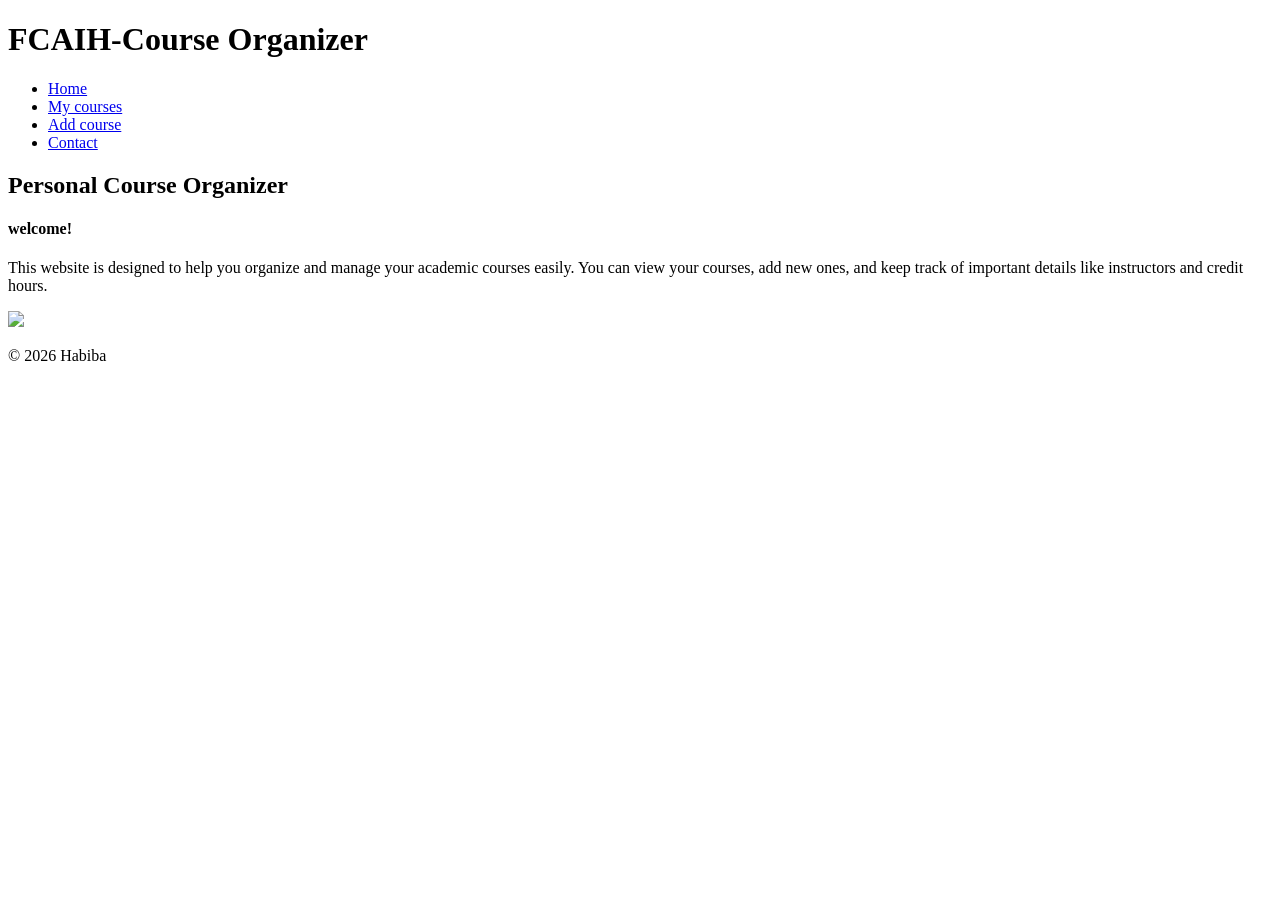
==== index.html @ b145c162 "Add files via upload" ====
<!DOCTYPE html>
<html lang="en">
<head>
   <meta charset="UTF-8">
   <meta name="viewport"  content="width=width-device, initial-scale=1.0">
   <title>home</title>
   <link rel="stylesheet" href="CSS/style.css">
</head>

<body>
<header>
       <h1>FCAIH-Course Organizer</h1>
</header>

<nav>
   <ul>
       <li><a href="index.html">Home</a></li>
       <li><a href="courses.html">My courses</a></li>
       <li><a href="add-course.html">Add course</a></li>
       <li><a href="contact.html">Contact</a></li>
   </ul>
</nav>

<main>
   <section>
        <h2>Personal Course Organizer</h2>
        <h4>welcome!</h4>
       <p>
           This website is designed to help you organize and manage your academic courses easily&#46;
           You can view your courses&comma; add new ones&comma; and keep track of important details like instructors and credit hours&#46;
       </p>
       <img src="images/img.jpg">
   </section>
</main>


<footer>
  <p>&copy; 2026 Habiba</p>
</footer>
</body>
</html>
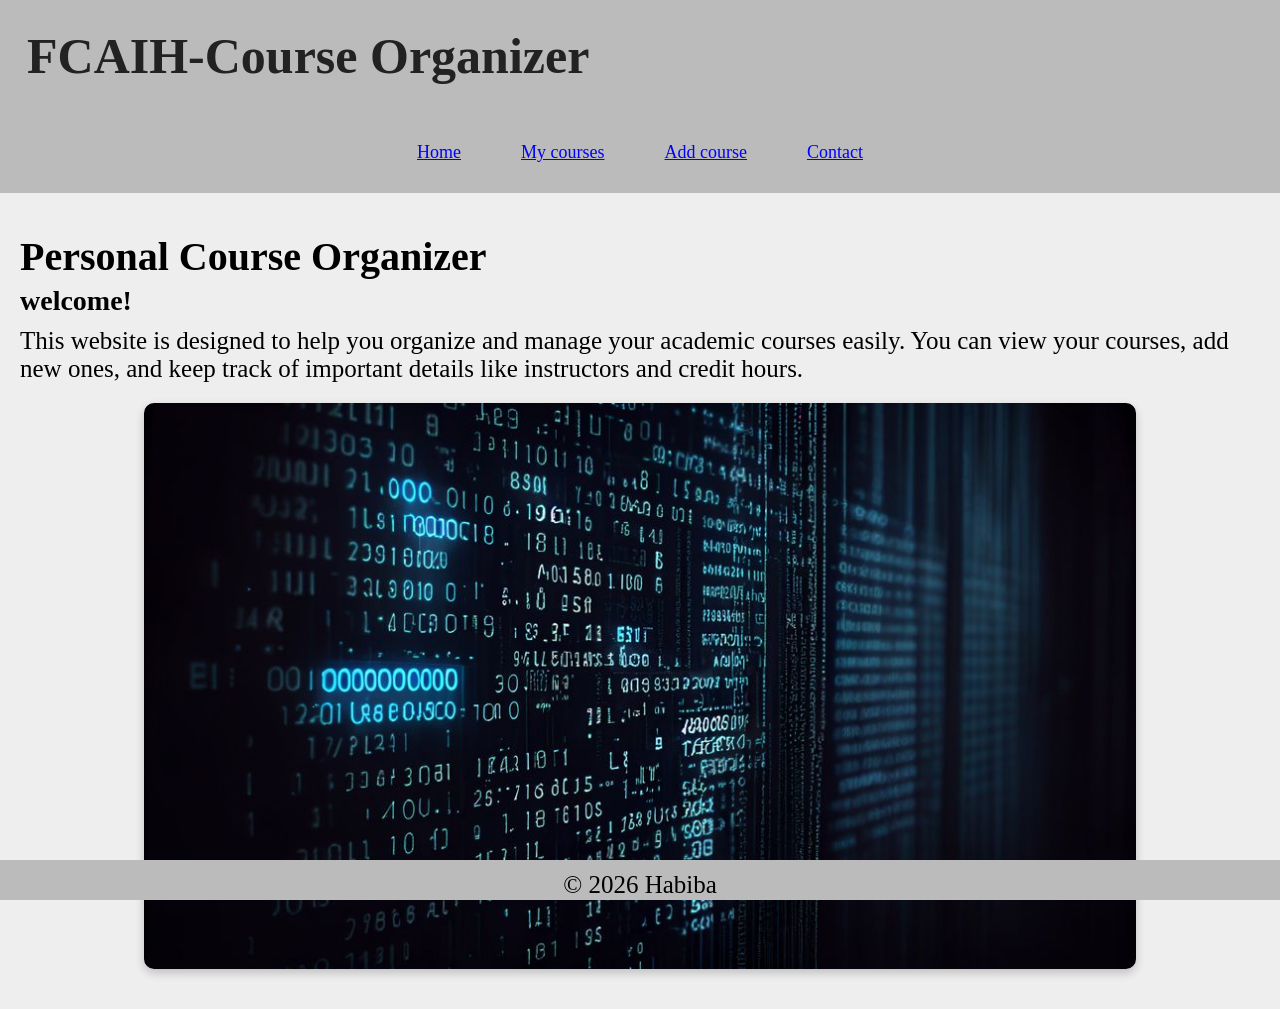
==== commit 76379cca: "index.html" ====
--- a/index.html
+++ b/index.html
@@ -4,7 +4,7 @@
    <meta charset="UTF-8">
    <meta name="viewport"  content="width=width-device, initial-scale=1.0">
    <title>home</title>
-   <link rel="stylesheet" href="CSS/style.css">
+   <link rel="stylesheet" href="style.css">
 </head>
 
 <body>
@@ -29,7 +29,7 @@
            This website is designed to help you organize and manage your academic courses easily&#46;
            You can view your courses&comma; add new ones&comma; and keep track of important details like instructors and credit hours&#46;
        </p>
-       <img src="images/img.jpg">
+       <img src="img.jpg">
    </section>
 </main>
 
--- a/style.css
+++ b/style.css
@@ -0,0 +1,147 @@
+*{
+    margin: 0;
+    padding: 0;
+    box-sizing: border-box;
+}
+header{
+    background-color: #bbbbbb;
+    color: #222;
+    padding: 27px;
+}
+h1{
+    font-size: 50px;
+}
+nav{
+    background-color: #bbbbbb;
+}
+nav ul{
+    list-style: none;
+    display: flex;
+    justify-content: center;
+    align-items: center;
+    padding: 20px;
+}
+nav ul li{
+    margin : 10px 18px;
+}
+nav ul li a{
+    color: blue;
+    font-size: 18px;
+    padding: 8px 12px;
+    transition: 0.3s;
+}
+nav ul li a:hover{
+    color: #0080C7;
+    border-radius: 5px;
+}
+nav ul li a:active{
+    color:  #00045C;
+}     
+img {
+    width: 80%;
+    margin-top: 20px;
+    border-radius: 10px;
+    box-shadow: 0 4px 10px rgba(0,0,0,0.2);
+    display: block;
+    margin-left: auto;
+    margin-right: auto;
+}
+main{	
+    padding: 40px 20px;
+}
+h2{
+    font-size: 40px;
+    margin-top: 0px;
+    margin-bottom: 5px;
+ 
+}
+h4{
+    font-size: 28px;
+    margin-top: 5px;
+    
+}
+p{
+    max-width: 2000px;
+    font-size: 25px;
+    margin-top: 10px;
+}
+body{
+    margin: 0;
+    background-color: #eeeeee;
+}
+h3{
+    font-size: 45px;
+    margin-left: 30px;
+    margin-bottom: 20px;
+}
+table{
+    width: 80%;
+    margin: auto;
+    border-collapse: collapse;
+    background-color: #DEDEDE;
+}
+th{
+    border: 1px solid #D0D0D0;
+    padding: 20px;
+    font-style:bold;
+    font-size: 25px
+}
+td{
+    border: 1px solid #D0D0D0;
+    padding: 20px;
+    font-size: 20px;
+    color: black;
+}
+form{
+    width: 60%;
+    margin:auto;
+    display:flex;
+    flex-direction: column;
+}
+input,select{
+    margin: 5px 0;
+    padding: 15px;
+    border: 1px solid #ccc;
+    border-radius: 6px;
+}
+textarea{
+    margin: 5px 0;
+    padding: 35px;
+    border: 1px solid #ccc;
+    border-radius: 6px;
+}
+button{
+    background-color: #2b6cb0;
+    color: white;
+    border: none;
+    padding: 20px 30px;
+    cursor: pointer;
+    border-radius: 3px;
+    margin-top: 40px;
+    width: fit-content;
+    margin: 40px auto;
+}
+button:hover{
+    background-color: white;
+    color: #2b6cb0;
+}
+button:active{
+    opacity: 0.6;
+}
+label{
+    font-size: 20px;
+    margin-top: 10px;
+}
+footer{
+    background-color: #bbbbbb;
+    text-align: center;
+    position: fixed;
+    bottom: 0;
+    width: 100%;
+    padding: 1px;
+}
+@media (max-width: 768px) {
+    nav ul {
+        flex-direction: row;
+    }
+}
